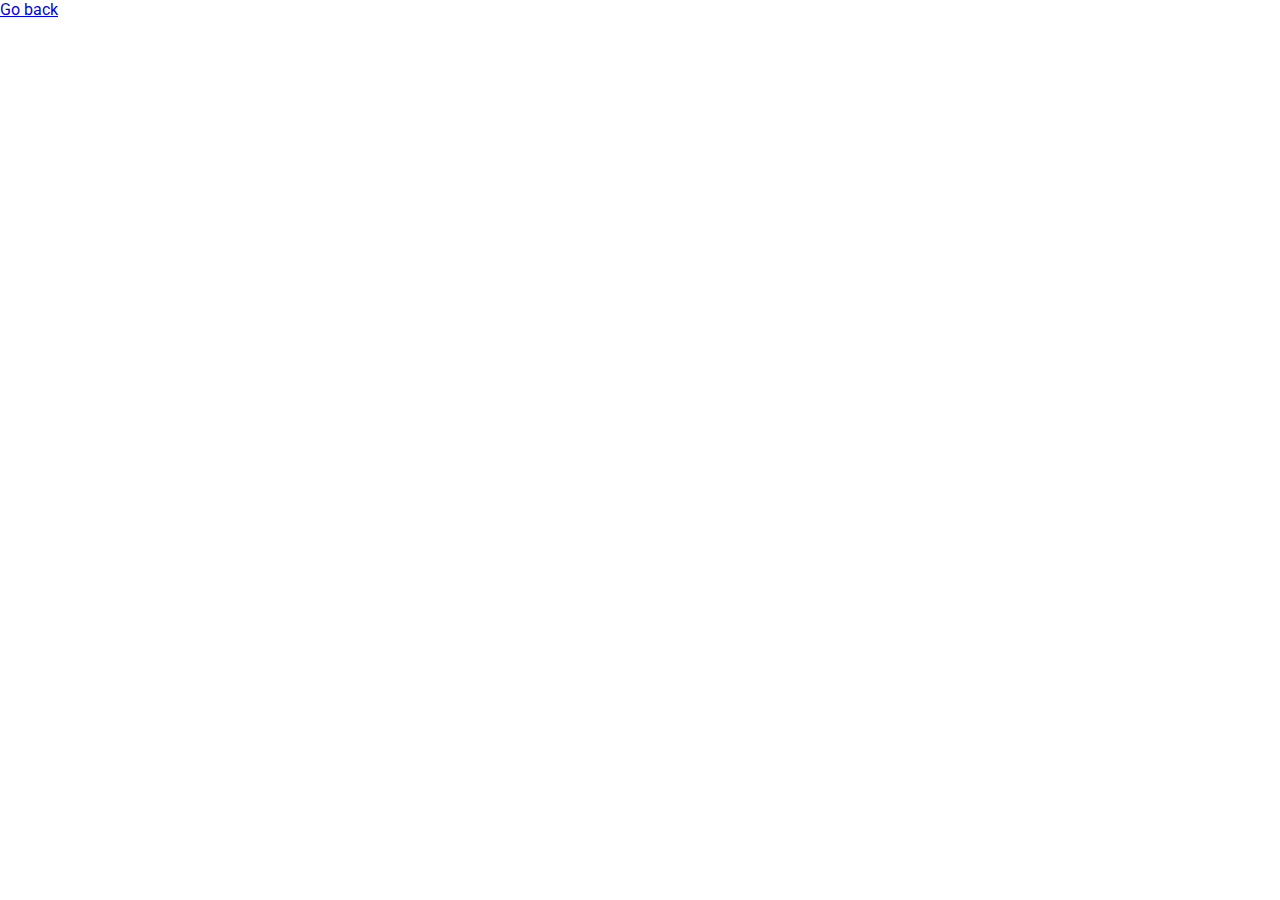
==== disclaimer/index.html @ 8b324142 "Initial commit" ====
<!DOCTYPE html>
<html>
<head>
  <title>Pro-garfield club</title>
  <link rel="stylesheet" href="../style.css">
</head>
<body>
   <div id="lasagna" class="hidden">Lasagna!!! Lasagna!!! Lasagna!!! Lasagna!!! Lasagna!!! Lasagna!!! Lasagna!!! Lasagna!!! Lasagna!!! Lasagna!!! Lasagna!!! Lasagna!!! Lasagna!!! Lasagna!!! Lasagna!!! Lasagna!!! Lasagna!!! Lasagna!!! Lasagna!!! Lasagna!!! Lasagna!!! Lasagna!!! Lasagna!!! Lasagna!!! Lasagna!!! Lasagna!!! Lasagna!!! Lasagna!!! Lasagna!!! support ukraine Lasagna!!! Lasagna!!! Lasagna!!! Lasagna!!! Lasagna!!! Lasagna!!! Lasagna!!! Lasagna!!! Lasagna!!! Lasagna!!! Lasagna!!! Lasagna!!! Lasagna!!! Lasagna!!! Lasagna!!! Lasagna!!! Lasagna!!! Lasagna!!! Lasagna!!! Lasagna!!! Lasagna!!! Lasagna!!! Lasagna!!! Lasagna!!! Lasagna!!! Lasagna!!! Lasagna!!! Lasagna!!! Lasagna!!! Lasagna!!! Lasagna!!! Lasagna!!! Lasagna!!! Lasagna!!! Lasagna!!! Lasagna!!! Lasagna!!! Lasagna!!! Lasagna!!! Lasagna!!! Lasagna!!! Lasagna!!! Lasagna!!! Lasagna!!! Lasagna!!! Lasagna!!! Lasagna!!! Lasagna!!! Lasagna!!!</div>
  <a href="/" ondblclick="document.getElementById('lasagna').classList.toggle('hidden')">Go back</a>
</body>
</html>
---- style.css ----
@import url('https://fonts.googleapis.com/css2?family=Roboto&display=swap');

body {
  margin: 0;
  font-family: Roboto, sans-serif;
}

#header1 {
  background-color: black;
  padding-top: 1%;
  padding-bottom: 1%;
  padding-left: 4%;
}

label {
  font-size: 17.5px;
}

input, textarea {
  font-size: 15px;
  font-family: Roboto, sans-serif;
}

#headerText {
  margin: 0;
  color: rgb(255, 215, 0);
  margin-bottom: 5px;
}

#blueText {
  color: rgb(0, 87, 183);
}

#newBtn {
  border: none;
  padding-top: 5px;
  padding-bottom: 5px;
  padding-left: 6px;
  padding-right: 6px;
  background-color: darkslategray;
  color: white;
}

#divider {
  border-left: 2px solid #c9c9c9;
  height: 350px;
}

.floatClass {
  float: left;
  margin-top: 2%;
  margin-left: 4%;
}

.notes {
  border: 2px solid lightgray;
  padding-right: 15px;
  padding-left: 15px;
  margin-bottom: 2%;
  border-radius: 10px;
}

.hidden {
  display: none;
}

#disclaimer {
  position: absolute;
  bottom: 0;
  margin-bottom: 5px;
  right: 50px;
  color: lightgray;
}
#disclaimer-link, #disclaimer-link:visited {
  color: lightgray;
}
#haventFilledOutDiv {
  color: red;
  margin: bottom;
}
.export-button, .delete-button {
  margin-bottom: 8px;
  margin-right: 3px;
}
button {
  border-color: transparent;
  border-radius: 5px;
  background-color: darkslategray;
  color: white;
  font-family: Roboto, sans-serif;
  transition: background-color 250ms linear;
}
button:hover {
  background-color: #000061;
}

#darkModeSwitch {
  position: absolute;
  top: 10px;
  right: 10px;
  height: 5%;
}
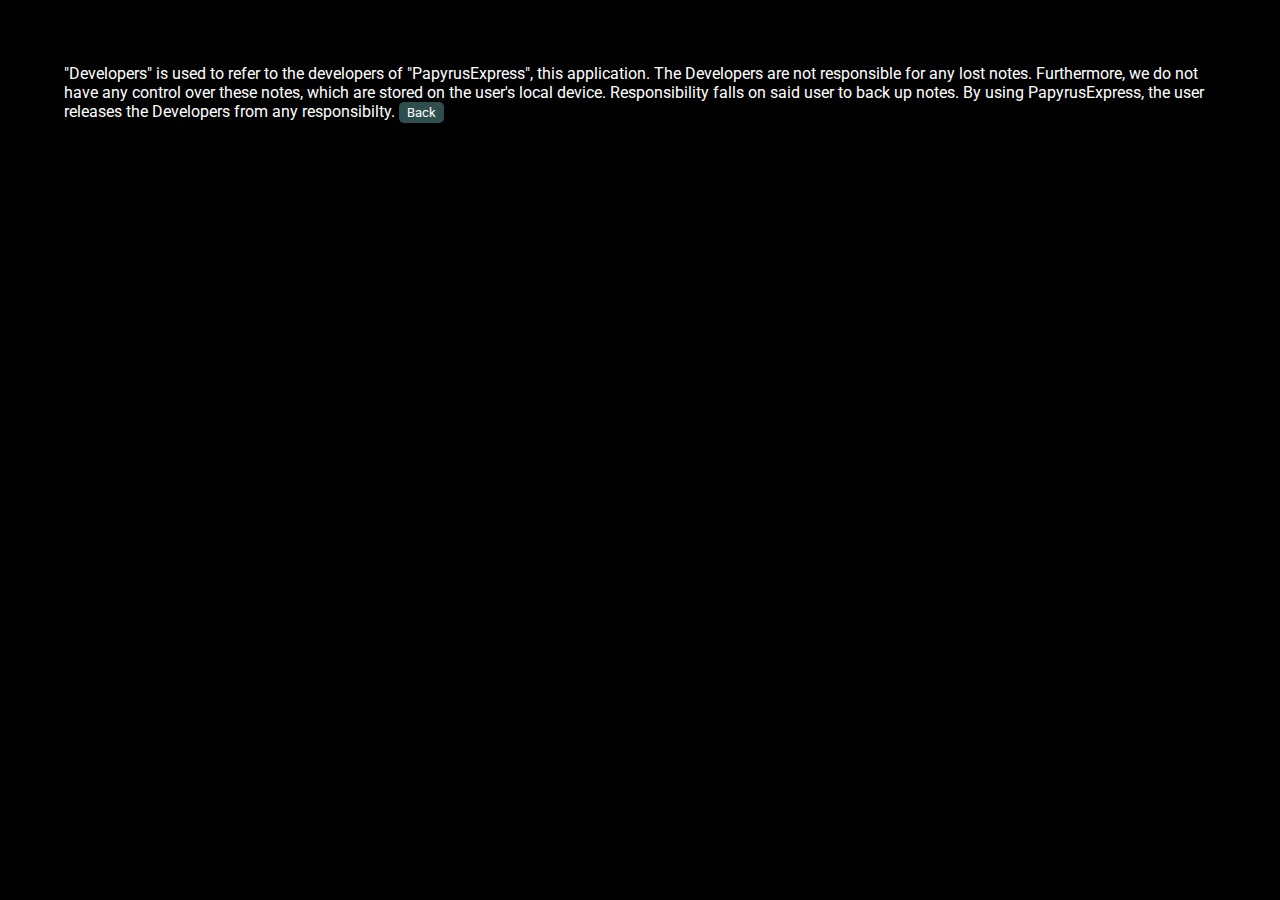
==== commit 9712e471: "commits are arbitrary and i have no clue what changed" ====
--- a/disclaimer/index.html
+++ b/disclaimer/index.html
@@ -1,11 +1,11 @@
 <!DOCTYPE html>
 <html>
-<head>
-  <title>Pro-garfield club</title>
-  <link rel="stylesheet" href="../style.css">
-</head>
-<body>
-   <div id="lasagna" class="hidden">Lasagna!!! Lasagna!!! Lasagna!!! Lasagna!!! Lasagna!!! Lasagna!!! Lasagna!!! Lasagna!!! Lasagna!!! Lasagna!!! Lasagna!!! Lasagna!!! Lasagna!!! Lasagna!!! Lasagna!!! Lasagna!!! Lasagna!!! Lasagna!!! Lasagna!!! Lasagna!!! Lasagna!!! Lasagna!!! Lasagna!!! Lasagna!!! Lasagna!!! Lasagna!!! Lasagna!!! Lasagna!!! Lasagna!!! support ukraine Lasagna!!! Lasagna!!! Lasagna!!! Lasagna!!! Lasagna!!! Lasagna!!! Lasagna!!! Lasagna!!! Lasagna!!! Lasagna!!! Lasagna!!! Lasagna!!! Lasagna!!! Lasagna!!! Lasagna!!! Lasagna!!! Lasagna!!! Lasagna!!! Lasagna!!! Lasagna!!! Lasagna!!! Lasagna!!! Lasagna!!! Lasagna!!! Lasagna!!! Lasagna!!! Lasagna!!! Lasagna!!! Lasagna!!! Lasagna!!! Lasagna!!! Lasagna!!! Lasagna!!! Lasagna!!! Lasagna!!! Lasagna!!! Lasagna!!! Lasagna!!! Lasagna!!! Lasagna!!! Lasagna!!! Lasagna!!! Lasagna!!! Lasagna!!! Lasagna!!! Lasagna!!! Lasagna!!! Lasagna!!! Lasagna!!!</div>
-  <a href="/" ondblclick="document.getElementById('lasagna').classList.toggle('hidden')">Go back</a>
-</body>
+  <head>
+    <title>Retention Policy</title>
+    <link rel="stylesheet" href="../style.css">
+  </head>
+  <body id="disclaimer-body">
+    <div id="disclaimer-text">"Developers" is used to refer to the developers of "PapyrusExpress", this application. The Developers are not responsible for any lost notes. Furthermore, we do not have any control over these notes, which are stored on the user's local device. Responsibility falls on said user to back up notes. By using PapyrusExpress, the user releases the Developers from any responsibilty. <button id="back-btn" onclick="redirectBack()">Back</button></div>
+    <script src="script.js"></script>
+  </body>
 </html>--- a/style.css
+++ b/style.css
@@ -58,6 +58,7 @@
   padding-left: 15px;
   margin-bottom: 2%;
   border-radius: 10px;
+  background-color: ;
 }
 
 .hidden {
@@ -78,7 +79,7 @@
   color: red;
   margin: bottom;
 }
-.export-button, .delete-button {
+.export-button, .delete-button, .edit-button {
   margin-bottom: 8px;
   margin-right: 3px;
 }
@@ -99,4 +100,11 @@
   top: 10px;
   right: 10px;
   height: 5%;
+}
+#disclaimer-body {
+  background-color: black;
+  color: white;
+}
+#disclaimer-text {
+  margin: 5%;
 }